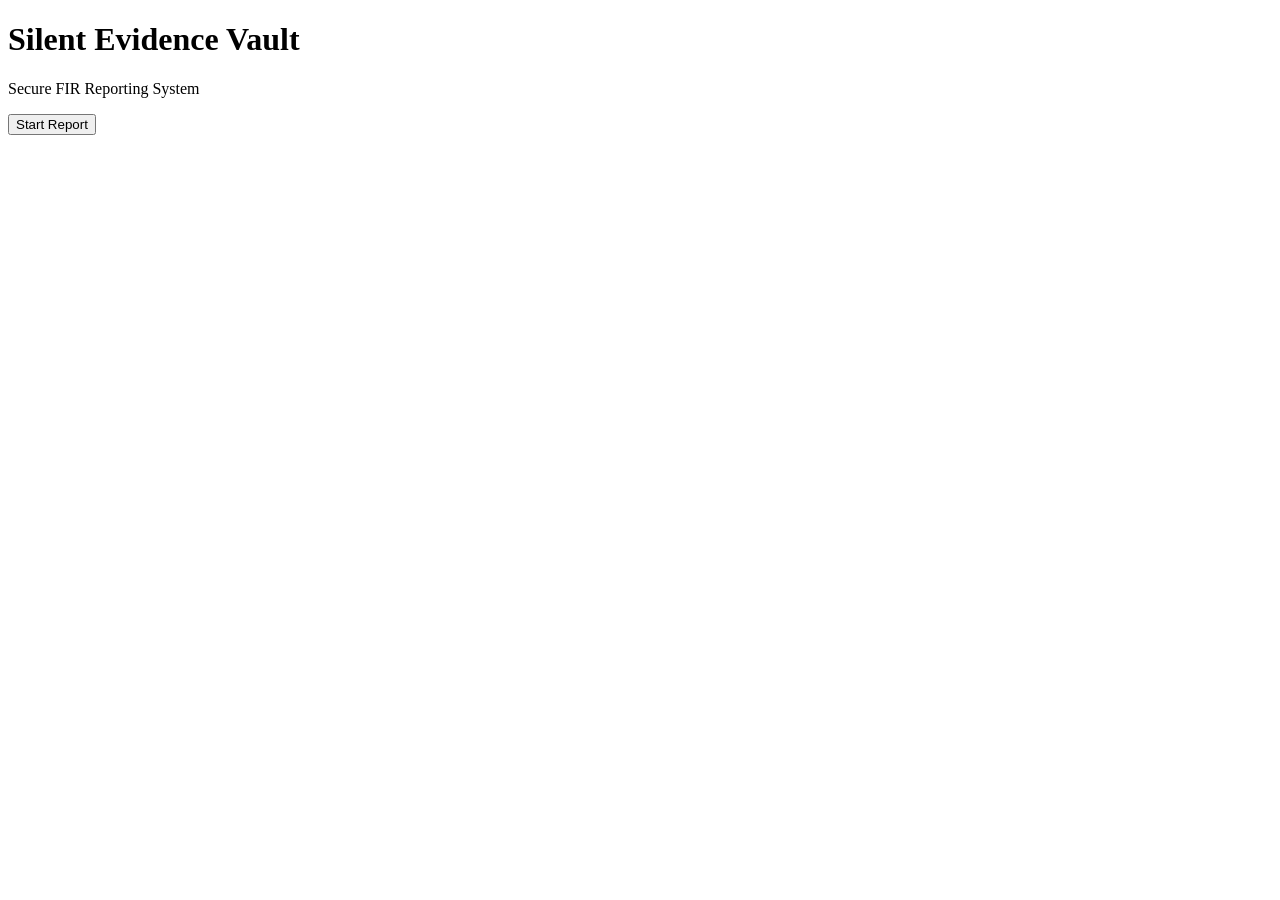
==== index.html @ 8573f7a1 "Create index.html" ====
<!DOCTYPE html>
<html>
<head>
<title>SEV Login</title>
<link rel="stylesheet" href="style.css">
</head>
<body>

<div class="card">
<h1>Silent Evidence Vault</h1>
<p>Secure FIR Reporting System</p>

<button onclick="next('victim.html')">Start Report</button>
</div>

<script src="script.js"></script>
</body>
</html>
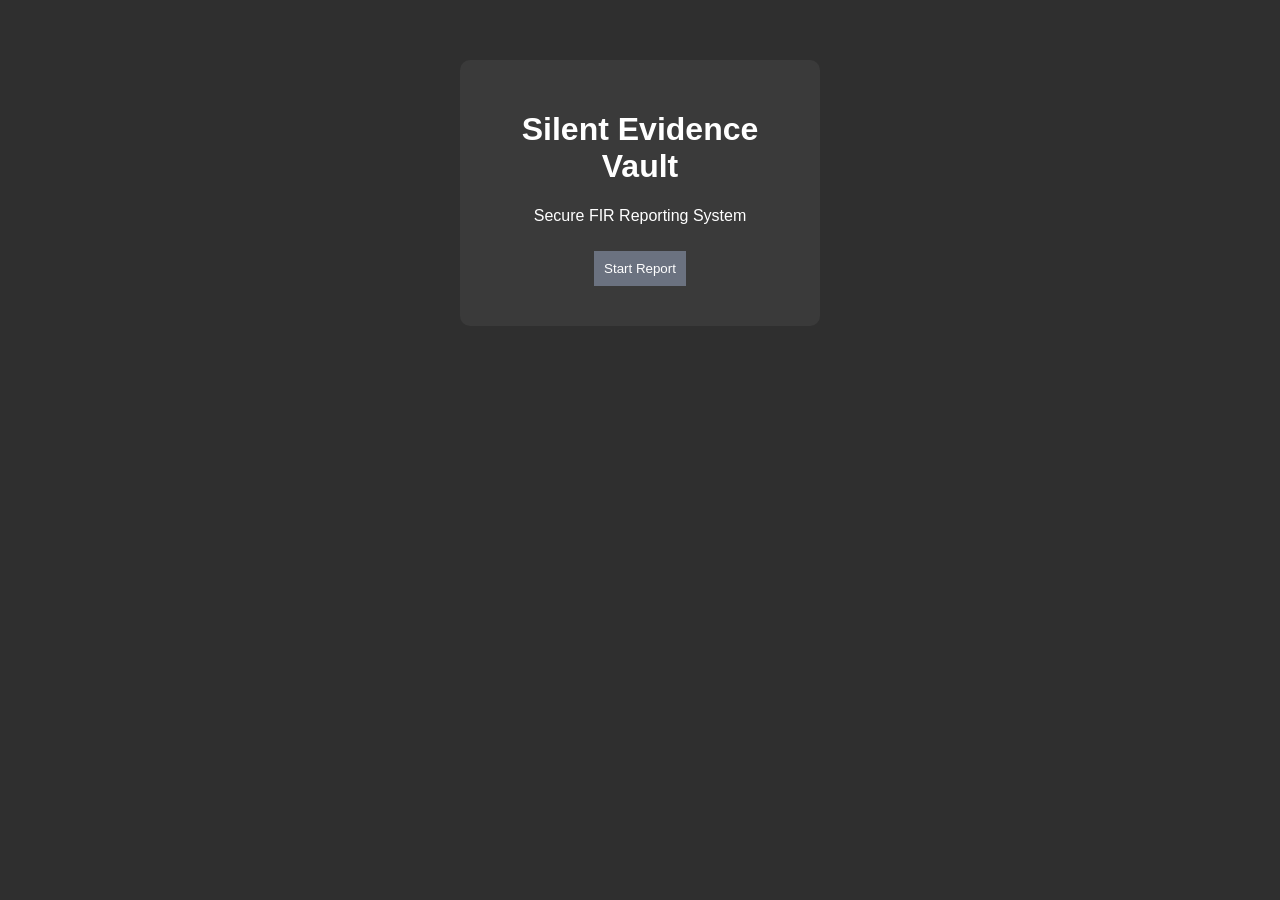
==== commit 0e57b7b6: "Update index.html" ====
--- a/index.html
+++ b/index.html
@@ -10,7 +10,7 @@
 <h1>Silent Evidence Vault</h1>
 <p>Secure FIR Reporting System</p>
 
-<button onclick="next('victim.html')">Start Report</button>
+<button onclick="location.href='victim.html'">Start Report</button>
 </div>
 
 <script src="script.js"></script>
--- a/style.css
+++ b/style.css
@@ -0,0 +1,30 @@
+body {
+    background: #2f2f2f;
+    font-family: Arial;
+    color: white;
+    text-align: center;
+}
+
+.card {
+    background: #3a3a3a;
+    padding: 30px;
+    margin: 60px auto;
+    width: 300px;
+    border-radius: 10px;
+}
+
+input, select {
+    display: block;
+    margin: 10px auto;
+    padding: 10px;
+    width: 90%;
+}
+
+button {
+    padding: 10px;
+    margin: 10px;
+    background: #6b7280;
+    border: none;
+    color: white;
+    cursor: pointer;
+}
